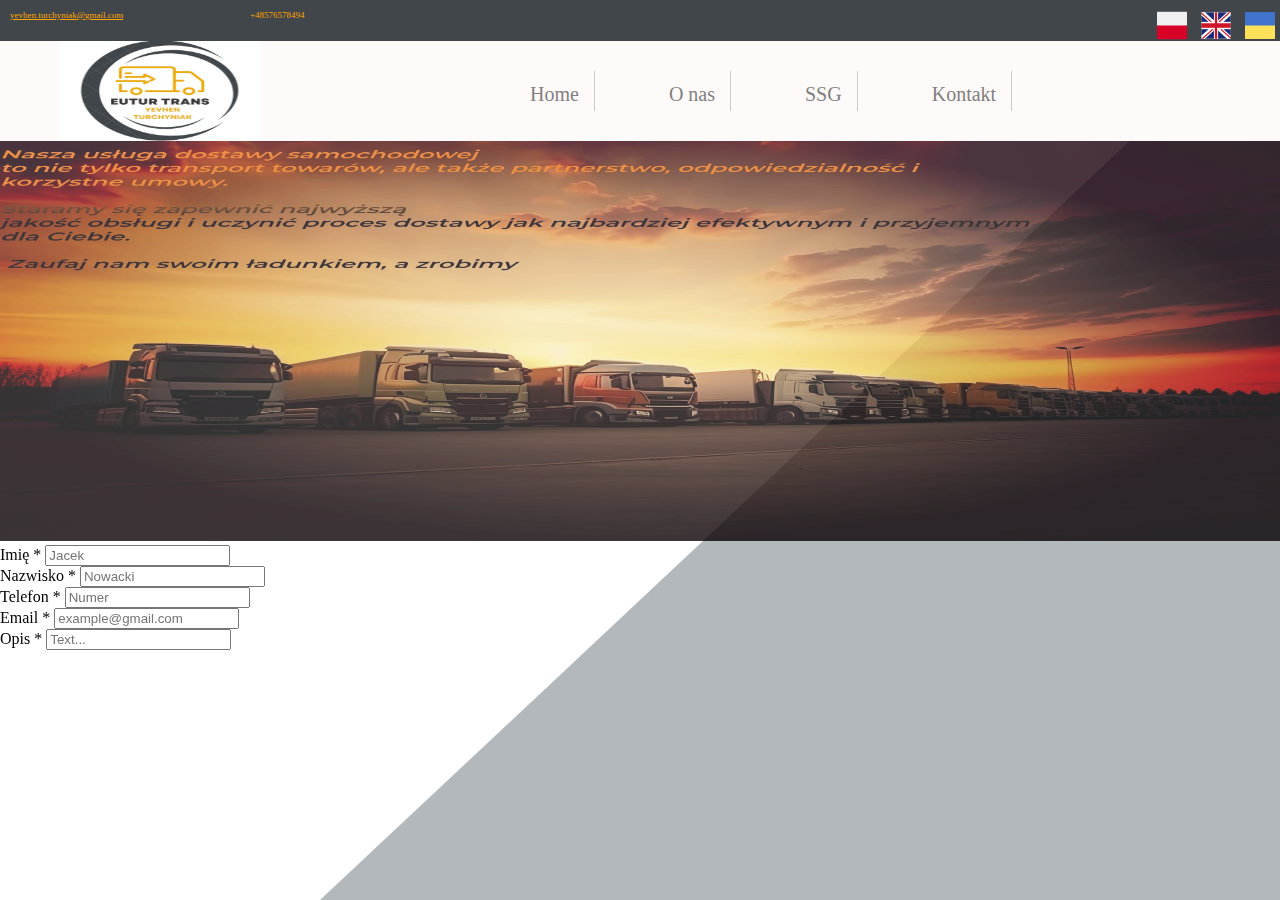
==== index2.html @ 4d64855f "Add files via upload" ====
<!DOCTYPE html>
<html>
<head>
<meta charset="utf-8">
	<link rel="stylesheet" type="text/css" href="style2.css">
	<script type="text/javascript" src="jquery-3.4.1.min.js"></script>
	<script type="text/javascript" src="script.js"></script>
	<title>Site 17-20</title>
	 <link rel="stylesheet" href="style.css">
</head>
<body >
	<div id="top" >
		<div class="contact"><a href="https://mail.google.com/mail/?view=cm&fs=1&to=yevhen.turchyniak@gmail.com">yevhen.turchyniak@gmail.com</a></div>
		<div id="nomer" class="contact">+48576578494</div>
		<a href="">
		<img src="1.png" class="top-img" >	
		</a>
		<a href="">
		<img src="2.png" class="top-img" >
		</a>
		<a href="">
		<img src="3.png" class="top-img" >
		</a>
	</div>
	<div id="top-menu">
	<a href="">
			<div id="top-menu-logo">
				<img src="photo_5449367738691738417_y.jpg" id="top-menu-logo-img">
			</div>
		</a>

		<a href="">
		<div id="top-menu-btn1" class="top-menu-btn">
			Home
		</div></a>

		<a href="">
		<div id="top-menu-btn2" class="top-menu-btn">
			O nas
		</div></a>

		<a href="">
		<div id="top-menu-btn2" class="top-menu-btn">
			SSG
		</div></a>

		<a href="">
		<div id="top-menu-btn3" class="top-menu-btn">
			Kontakt
		</div></a>
<div id="box1" class="box">
		<img src="drogowy.jpg" id="box1-img">
		<div id="box1-title">
		</div>
	</div>
	<div id="box2" class="box">
<div class="form-row">
            <label for="car-make">Imię <span class="req">*</span></label>
            <input type="text" id="car-make" name="car-make" placeholder="Jacek" required>
        </div><div class="form-row">
            <label for="car-make">Nazwisko <span class="req">*</span></label>
            <input type="text" id="car-make" name="car-make" placeholder="Nowacki" required>
        </div><div class="form-row">
            <label for="car-make">Telefon <span class="req">*</span></label>
            <input type="text" id="car-make" name="car-make" placeholder="Numer" required>
        </div><div class="form-row">
            <label for="car-make">Email <span class="req">*</span></label>
            <input type="text" id="car-make" name="car-make" placeholder="example@gmail.com" required>
        </div>
        <div class="form-row">
            <label for="car-make">Opis <span class="req">*</span></label>
            <input type="text" id="car-make" name="car-make" placeholder="Text..." required>
        </div>
    </div>
</body>
</html>
---- style2.css ----
.top-img{
padding: 5px;
width: 30px;
height: 30px;
}
a{
	color: orange
}
#nomer{
left: 250px;
	font-size: 9px;
	text-decoration: none;
	position: absolute;
	top: 10px;
	text-align: left;
	color: orange;
}
.contact{
	left: 10px;
	font-size: 9px;
	text-decoration: none;
	position: absolute;
	top: 10px;
	text-align: left;
	color: orange;
}
#top{
 background: #40464a;
  text-align: right;
    width: 100%;
    height: 41px;
    top: 0;
    z-index: 1000;
    position: relative;
    text-decoration: none;
}
body {
	margin: 0;
  background-repeat: none;
}
.top-img{
	height: 100%;

	
}
.top-img:hover{
	background-color: silver;
	
}
#top-menu {
	margin: 0;
    background: snow;
    position: sticky;
    width: 100%;
    height: 100px;
    top: 0;
    z-index: 1000;
 }   
.top-menu-btn::after {
    content: '';
    display: inline-block;
    width: 2px;
    height: 40px; /* Висота ліній залежить від висоти кнопок */
    background-color: gray; /* Колір ліній */
    margin: 5px 2px -15px; /* Відступи між лініями та текстом */
}


#top-menu-logo{
	top: 0px;
	height: 100%;
	overflow-y: hidden;
	position: absolute;
	left: 60px;
	transition-duration: 200ms;
	transition-property: box-shadow;
}
#top-menu-logo-img{

	width: 200px; 
	height: 100%; 
} 
.top-menu-btn {
 position: relative; 
 display:inline-block; 
 margin: 20px; 
 padding: 10px;
 height: 40px; 
 color: #827f7f;
font-size: 20px;
 left: 36%;
  }

.top-menu-btn:hover {
	
    color: #3b3938;
    text-shadow: 0 0 7px #827f7e;
}
#text1{
	position: absolute;
	top: 75%;
	transform: translate(-50%,-50%);
	left: 25%;
		font-size: 35px;
	text-shadow:   
        3px -1px 0 orange; /* Тінь з різними зсувами, щоб створити ефект обводки */
	font-family:Consolas ;
	color:#222527;
	text-align: left;
}
#text2{
	position: absolute;
	top: 25%;
	transform: translate(-50%,-50%);
	left: 50%;
		font-size: 35px;
	text-shadow:  
        3px -1px 0 orange;/* Тінь з різними зсувами, щоб створити ефект обводки */
	font-family:Consolas ;
	color:#222527;
	text-align: left;
}
#text3{
	position: absolute;
	top: 75%;
	transform: translate(-50%,-50%);
	left: 75%;
		font-size: 35px;
	text-shadow:   
        3px -1px 0 orange;
	font-family:Consolas ;
	color:#222527;
	text-align: left;
}
#box1-title{
	
}
#box1-img{
	height: 400px;
	width: 100%;
	opacity: 0.;
}
.box{
	position: relative;
	width: 100%;
	overflow-x: hidden;
}
---- style.css ----
.top-img{
padding: 5px;
width: 30px;
height: 30px;
}
a{
	color: orange
}
#nomer{
left: 250px;
	font-size: 9px;
	text-decoration: none;
	position: absolute;
	top: 10px;
	text-align: left;
	color: orange;
}
.contact{
	left: 10px;
	font-size: 9px;
	text-decoration: none;
	position: absolute;
	top: 10px;
	text-align: left;
	color: orange;
}
#top{
 background: #40464a;
  text-align: right;
    width: 100%;
    height: 41px;
    top: 0;
    z-index: 1000;
    position: relative;
    text-decoration: none;
}
body {
	margin: 0;
  background-color: white;
}

body::after {
	margin 0;
  content: '';
  position: fixed;
  top: 0;
  left: 0;
  right: 0;
  height: 100vh;
  clip-path: polygon(100% 0, 25% 100%, 100% 100%);
  background-color: #b2b8bc;
}
.top-img{
	height: 100%;

	
}
.top-img:hover{
	background-color: #201;
	box-shadow: 0 0 10px #304;
	transform: rotate(360deg);
}


#top-menu {
	margin: 0;
    background: snow;
    position: sticky;
    width: 100%;
    height: 100px;
    top: 0;
    z-index: 1000;
 }   
.top-menu-btn::after {
    content: '';
    display: inline-block;
    width: 1px;
    height: 40px; /* Висота ліній залежить від висоти кнопок */
    background-color: #ccc; /* Колір ліній */
    margin: 0 10px -10px; /* Відступи між лініями та текстом */
}


#top-menu-logo{
	top: 0px;
	height: 100%;
	overflow-y: hidden;
	position: absolute;
	left: 60px;
	transition-duration: 200ms;
	transition-property: box-shadow;
}
#top-menu-logo-img{

	width: 200px;
	height: 100%;
}

.top-menu-btn {
    position: relative;
    display: inline-block;
    margin: 20px;
    padding: 10px;
    height: 40px;
    color: #827f7f;
    font-size: 20px;
    left: 500px;
}

.top-menu-btn:hover {
    color: #fdd;
    text-shadow: 0 0 7px #f00;
}
#text1{
	position: absolute;
	top: 75%;
	transform: translate(-50%,-50%);
	left: 25%;
		font-size: 35px;
	text-shadow:   
        3px -1px 0 orange; /* Тінь з різними зсувами, щоб створити ефект обводки */
	font-family:Consolas ;
	color:#222527;
	text-align: left;
}
#text2{
	position: absolute;
	top: 25%;
	transform: translate(-50%,-50%);
	left: 50%;
		font-size: 35px;
	text-shadow:  
        3px -1px 0 orange;/* Тінь з різними зсувами, щоб створити ефект обводки */
	font-family:Consolas ;
	color:#222527;
	text-align: left;
}
#text3{
	position: absolute;
	top: 75%;
	transform: translate(-50%,-50%);
	left: 75%;
		font-size: 35px;
	text-shadow:   
        3px -1px 0 orange;
	font-family:Consolas ;
	color:#222527;
	text-align: left;
}
#box1-title{
	
}
#box1-img{
	width: 100%;
	opacity: 0.8;
}
.box{
	position: relative;
	width: 100%;
	overflow-x: hidden;
}
#box7{
	padding-top: 50px;
	padding-bottom: 50px;
	text-align: center;
	color: #fff;
}

.box7-card{
	text-decoration: none;
	font-size: 25px;
	text-shadow: 
        -1px -1px 0 #000,  
        1px -1px 0 #000,
        -1px 1px 0 #000,
        1px 1px 0 #000; /* Тінь з різними зсувами, щоб створити ефект обводки */
	font-family:Consolas ;
	color:orange;
	position: relative;
	background: linear-gradient(130deg, rgba(240,170,7,0.6), rgba(178,184,188,0.6), rgba(240,170,7,0.6));
	height: 220px;
	width: 200px;
	margin: 10px;
	display: inline-block;
	transition-duration: 200ms;
	transition-property: transform,box-shadow;
}
.box7-card:hover{
	transform:translateY(-10px); 
	box-shadow: 0 20px 20px #000;
}
.box7-card-img{
	margin:20px;
	padding: 5px;
	height: 30%;
	width: 30%;
}
.box7-card-text{
	text-align: center;
}
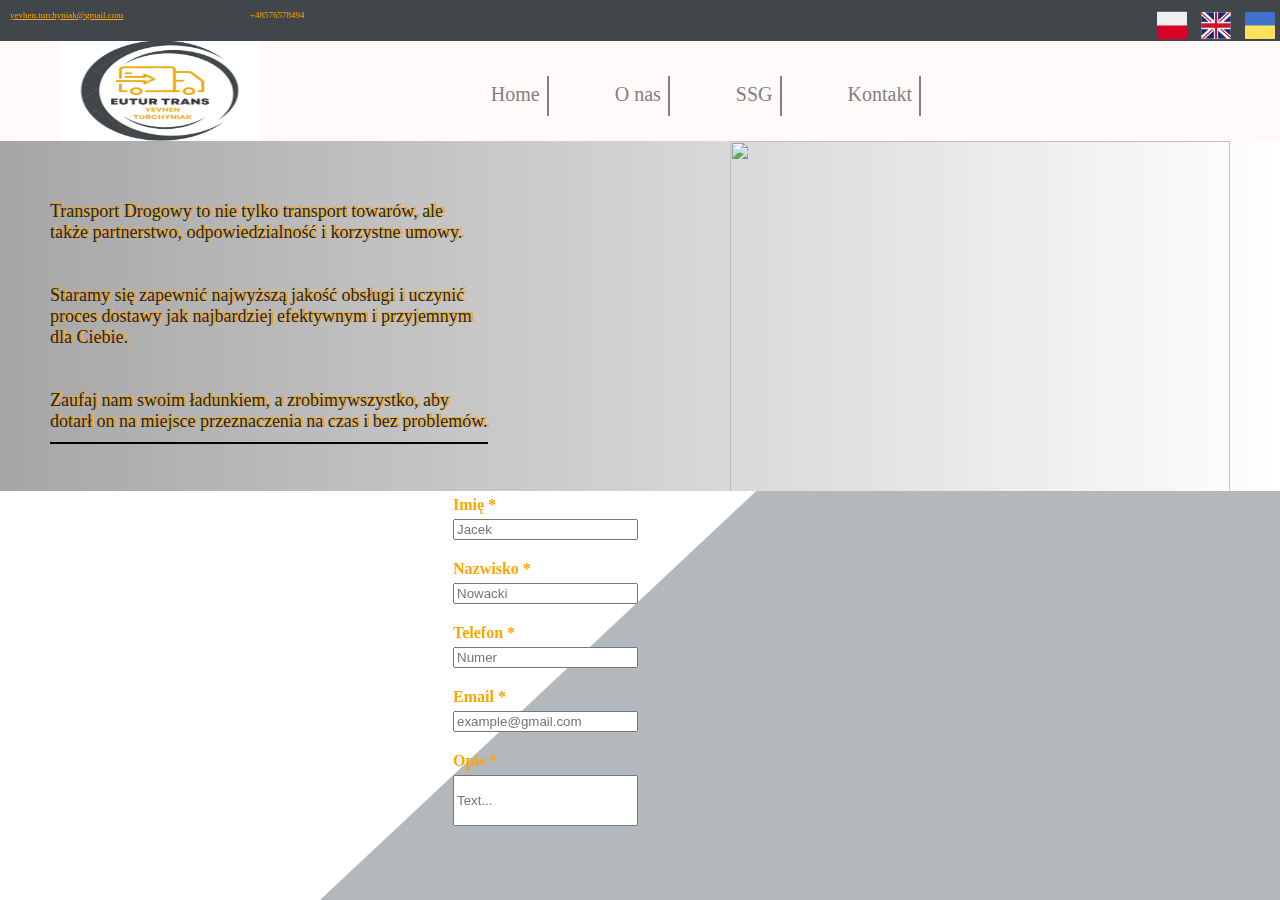
==== commit d52a8dcb: "Add files via upload" ====
--- a/index2.html
+++ b/index2.html
@@ -29,7 +29,7 @@
 			</div>
 		</a>
 
-		<a href="">
+		<a href="file:///C:/Zhenka/site1//index.html">
 		<div id="top-menu-btn1" class="top-menu-btn">
 			Home
 		</div></a>
@@ -48,26 +48,45 @@
 		<div id="top-menu-btn3" class="top-menu-btn">
 			Kontakt
 		</div></a>
-<div id="box1" class="box">
-		<img src="drogowy.jpg" id="box1-img">
+	<div id="box1" class="box">
+		<img id="img-box1" src="drogowy.svg">
 		<div id="box1-title">
+			
+			Transport Drogowy to nie tylko transport towarów, ale <br>
+		także partnerstwo, odpowiedzialność i korzystne umowy.<br><br><br>
+
+			Staramy się zapewnić najwyższą jakość obsługi i uczynić<br>
+ 			 
+ 			proces dostawy jak najbardziej efektywnym i przyjemnym <br>
+ 			dla Ciebie.<br><br><br>
+ 			Zaufaj nam swoim ładunkiem, a zrobimywszystko, aby  <br>
+ 			dotarł on na miejsce przeznaczenia na czas i bez problemów.
+
 		</div>
 	</div>
 	<div id="box2" class="box">
-<div class="form-row">
+
+		<div class="form-row">
             <label for="car-make">Imię <span class="req">*</span></label>
             <input type="text" id="car-make" name="car-make" placeholder="Jacek" required>
-        </div><div class="form-row">
+        </div>
+
+        <div class="form-row">
             <label for="car-make">Nazwisko <span class="req">*</span></label>
             <input type="text" id="car-make" name="car-make" placeholder="Nowacki" required>
-        </div><div class="form-row">
+        </div>
+
+		<div class="form-row">
             <label for="car-make">Telefon <span class="req">*</span></label>
             <input type="text" id="car-make" name="car-make" placeholder="Numer" required>
-        </div><div class="form-row">
+        </div>
+
+        <div class="form-row">
             <label for="car-make">Email <span class="req">*</span></label>
             <input type="text" id="car-make" name="car-make" placeholder="example@gmail.com" required>
         </div>
-        <div class="form-row">
+
+        <div class="form-row" id="Opis">
             <label for="car-make">Opis <span class="req">*</span></label>
             <input type="text" id="car-make" name="car-make" placeholder="Text..." required>
         </div>
--- a/style2.css
+++ b/style2.css
@@ -35,8 +35,20 @@
     text-decoration: none;
 }
 body {
+	overflow-x: hidden;
 	margin: 0;
-  background-repeat: none;
+  background-color:white;
+}
+body::after {
+	margin 0;
+  content: '';
+  position: fixed;
+  top: 0;
+  left: 0;
+  right: 0;
+  height: 100vh;
+  clip-path: polygon(100% 0, 25% 100%, 100% 100%);
+  background-color: #b2b8bc;
 }
 .top-img{
 	height: 100%;
@@ -96,52 +108,72 @@
     color: #3b3938;
     text-shadow: 0 0 7px #827f7e;
 }
-#text1{
-	position: absolute;
-	top: 75%;
-	transform: translate(-50%,-50%);
-	left: 25%;
-		font-size: 35px;
-	text-shadow:   
-        3px -1px 0 orange; /* Тінь з різними зсувами, щоб створити ефект обводки */
-	font-family:Consolas ;
-	color:#222527;
-	text-align: left;
-}
-#text2{
-	position: absolute;
-	top: 25%;
-	transform: translate(-50%,-50%);
-	left: 50%;
-		font-size: 35px;
-	text-shadow:  
-        3px -1px 0 orange;/* Тінь з різними зсувами, щоб створити ефект обводки */
-	font-family:Consolas ;
-	color:#222527;
-	text-align: left;
-}
-#text3{
-	position: absolute;
-	top: 75%;
-	transform: translate(-50%,-50%);
-	left: 75%;
-		font-size: 35px;
-	text-shadow:   
-        3px -1px 0 orange;
-	font-family:Consolas ;
-	color:#222527;
-	text-align: left;
-}
-#box1-title{
-	
-}
-#box1-img{
-	height: 400px;
-	width: 100%;
-	opacity: 0.;
-}
+
+
+
 .box{
 	position: relative;
 	width: 100%;
-	overflow-x: hidden;
+	
+}
+#box1-title{
+	left: 50px;
+	top: 60px;
+	position: absolute;
+text-shadow:  3px -1px 0 orange;/* Тінь з різними зсувами, щоб створити ефект обводки */
+	font-family:Consolas;
+	color:#222527;
+	text-align:left;
+	font-size: 18px;
+
+}
+#box1-title::after {
+    content: "";
+    display: block;
+    width: 100%;
+    height: 2px; /* Товщина лінії */
+    background-color: black; /* Колір лінії */
+    margin-top: 10px; /* Відступ від верхнього елемента */
+    margin-bottom: 10px; /* Відступ від нижнього елемента */
+}
+
+#box1 {
+    margin: 0;
+    background-image: linear-gradient(to right, #a6a6a6 , #ffff );
+    width: 100%;
+    position: relative;
+    height: 350px;
+}
+
+
+
+#box2{
+	width: 100%;
+	padding: 5px;
+	left: 35%;
+	position: relative;
+	bottom: 0;
+}
+.form-row {
+	color: orange;
+	margin-bottom: 20px;
+ }
+
+.form-row label {
+
+    display: block;
+    font-weight: bold;
+    margin-bottom: 5px;
+}
+#Opis input[type="text"] {
+    height: 45px; /* Set the height to your desired size */
+    /* Prevent resizing */
+    /* You can also add other styling properties as needed */
+}
+#img-box1{
+	top:0px;
+	right: 50px;
+	position: absolute;
+	height: 500px;
+	width: 500px;
 }--- a/style.css
+++ b/style.css
@@ -35,10 +35,10 @@
     text-decoration: none;
 }
 body {
+	overflow-x: hidden;
 	margin: 0;
-  background-color: white;
-}
-
+  background-color:white;
+}
 body::after {
 	margin 0;
   content: '';
@@ -50,18 +50,16 @@
   clip-path: polygon(100% 0, 25% 100%, 100% 100%);
   background-color: #b2b8bc;
 }
+
 .top-img{
 	height: 100%;
 
 	
 }
 .top-img:hover{
-	background-color: #201;
-	box-shadow: 0 0 10px #304;
-	transform: rotate(360deg);
-}
-
-
+	background-color: silver;
+	
+}
 #top-menu {
 	margin: 0;
     background: snow;
@@ -74,10 +72,10 @@
 .top-menu-btn::after {
     content: '';
     display: inline-block;
-    width: 1px;
+    width: 2px;
     height: 40px; /* Висота ліній залежить від висоти кнопок */
-    background-color: #ccc; /* Колір ліній */
-    margin: 0 10px -10px; /* Відступи між лініями та текстом */
+    background-color: gray; /* Колір ліній */
+    margin: 5px 2px -15px; /* Відступи між лініями та текстом */
 }
 
 
@@ -92,24 +90,24 @@
 }
 #top-menu-logo-img{
 
-	width: 200px;
-	height: 100%;
-}
-
+	width: 200px; 
+	height: 100%; 
+} 
 .top-menu-btn {
-    position: relative;
-    display: inline-block;
-    margin: 20px;
-    padding: 10px;
-    height: 40px;
-    color: #827f7f;
-    font-size: 20px;
-    left: 500px;
-}
+ position: relative; 
+ display:inline-block; 
+ margin: 20px; 
+ padding: 10px;
+ height: 40px; 
+ color: #827f7f;
+font-size: 20px;
+ left: 36%;
+  }
 
 .top-menu-btn:hover {
-    color: #fdd;
-    text-shadow: 0 0 7px #f00;
+	
+    color: #3b3938;
+    text-shadow: 0 0 7px #827f7e;
 }
 #text1{
 	position: absolute;
@@ -160,14 +158,14 @@
 	overflow-x: hidden;
 }
 #box7{
-	padding-top: 50px;
+	padding-top: 250px;
 	padding-bottom: 50px;
 	text-align: center;
 	color: #fff;
 }
 
 .box7-card{
-	text-decoration: none;
+	
 	font-size: 25px;
 	text-shadow: 
         -1px -1px 0 #000,  
@@ -184,6 +182,7 @@
 	display: inline-block;
 	transition-duration: 200ms;
 	transition-property: transform,box-shadow;
+	text-decoration: none;
 }
 .box7-card:hover{
 	transform:translateY(-10px); 
@@ -196,5 +195,119 @@
 	width: 30%;
 }
 .box7-card-text{
+	text-decoration: none;
 	text-align: center;
 }
+#box4{
+	height: 800px;
+	position: relative;
+	width: 100%;
+	left: 58px;
+	text-align: left;
+	font-size:21px;
+	text-shadow: 
+        2px 1px 0 #000;  
+	font-family:Consolas ;
+	color:orange;
+
+}
+#text4{
+position: relative;
+width: 500px;
+	top: 215px;
+	transform: translate(-50%,-50%);
+	left: 265px;
+font-size: 18px;
+	text-shadow: 
+        2px 1px 0 #000;  
+	font-family:Consolas ;
+	color:orange;
+	flex: 1;
+	text-align: justify;
+	
+}
+#text5{
+
+position: relative;
+	top: 25%;
+	transform: translate(-50%,-50%);
+	left: 1200px;
+font-size: 18px;
+	text-shadow: 
+        2px 1px 0 #000;  
+	font-family:Consolas ;
+	color:orange;
+	width: 500px;
+     
+}
+#zalupok{
+	font-size: 25px;
+	position: relative;
+	left: 150px;
+}
+.vertical{
+	position: absolute;
+	top: 150px; 
+	left: 6px;
+	height: 100px;
+	width: 3px;
+	background:black;	
+}
+#vertical{
+	position: absolute;
+	top: 145px; 
+	height: 100px;
+	width: 3px;
+	background:black;	
+}
+.horizontal{
+
+	position: absolute;
+	left: 9px;
+	top: 150px;
+	height: 3px;
+	width: 100px;
+	background: black;
+}
+#horizontal{
+	position: absolute;
+	top: 144px;
+	height: 3px;
+	width: 75px;
+	background: black;
+}
+.horizontal1{
+		position: absolute;
+	right: 500px;
+	top: 150px;
+	height: 3px;
+	width: 100px;
+	background: black;
+}
+#footer{
+	padding: 50px;
+	background-color: #40464a;
+	font-size: 35px;
+	text-decoration: none;
+
+}
+#from-f-to-top{
+	position: absolute;
+	right: 150px;
+	top: 30px;
+	width: 40px;
+	height:40px;
+	border:solid 5px #aaa;
+	border-radius: 10px;
+	text-align: center;
+	font-size: 40px;
+	color: #aaa;
+	box-shadow: 0 0 10px #000;
+	text-shadow: 0 0 10px #000;
+	transition-duration: 200ms;
+	transition-property: border-color , color;
+}
+#from-f-to-top:hover{
+	border-color: #ffa613;
+	color: #ffa613;
+}